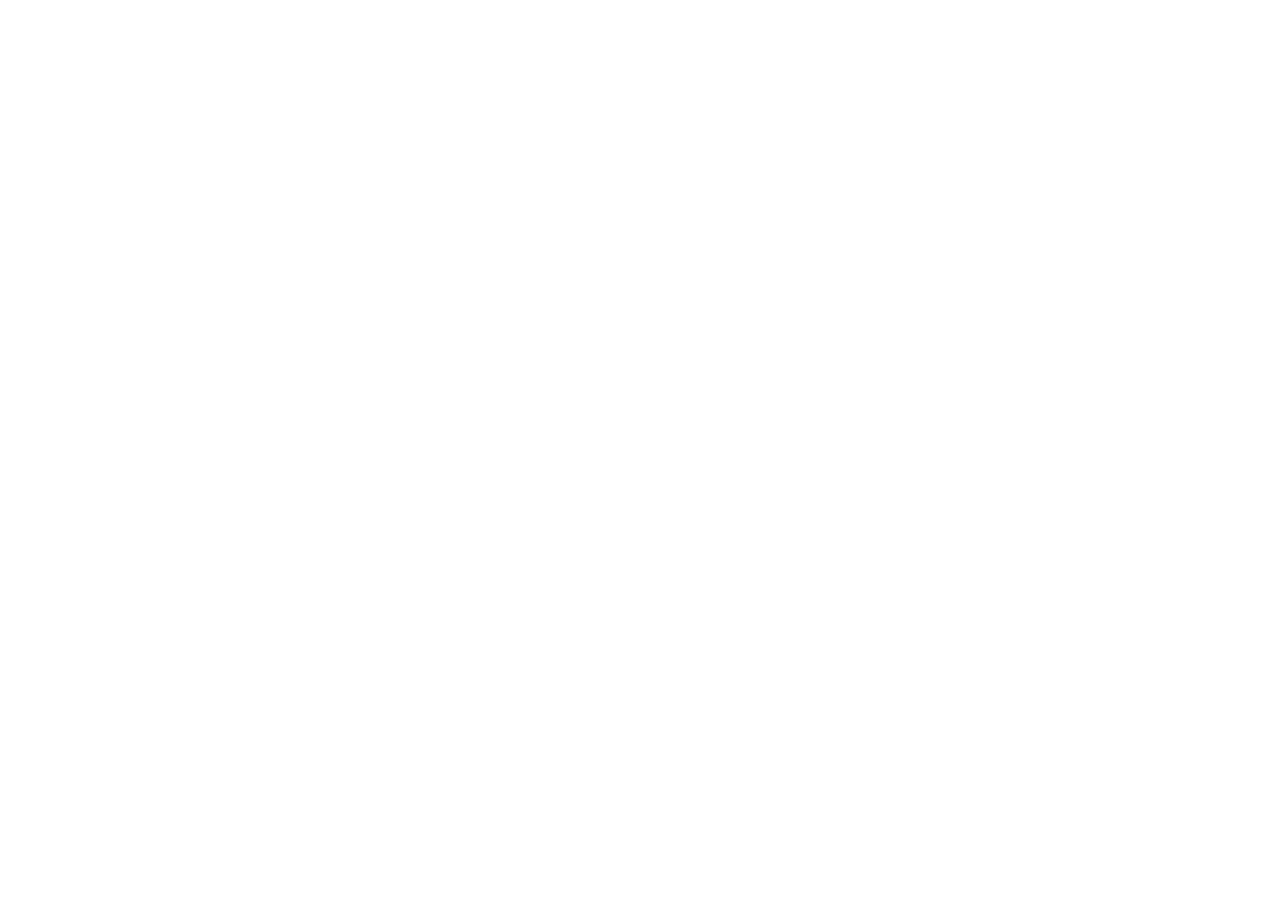
==== index.html @ bc89fa5e "primeiro commit" ====
<!DOCTYPE html>
<html lang="en">
<head>
    <meta charset="UTF-8">
    <meta name="viewport" content="width=device-width, initial-scale=1.0">
    <title>Document</title>
</head>
<body>
    
</body>
</html>
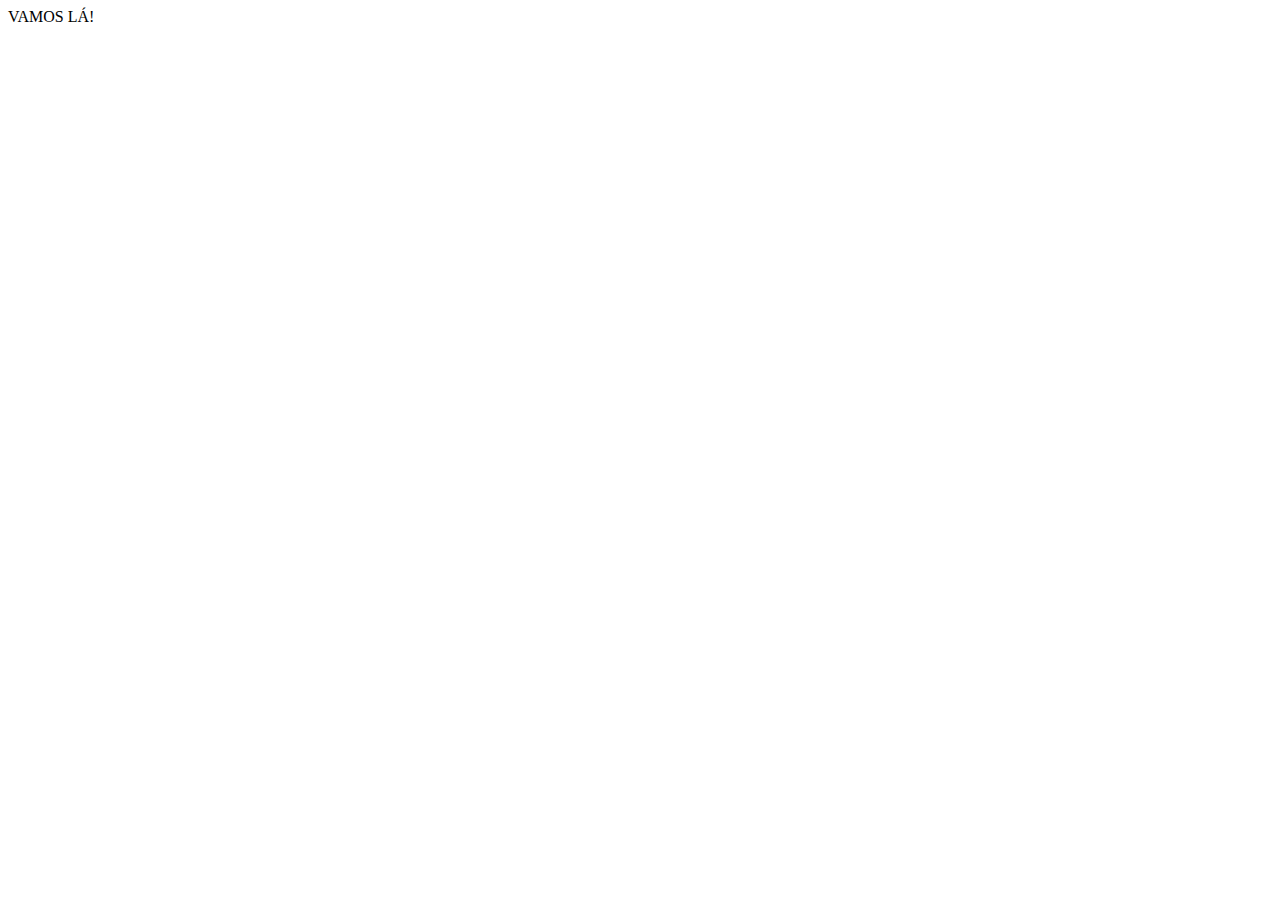
==== commit 1511b5a1: "vamos começar!" ====
--- a/index.html
+++ b/index.html
@@ -1,11 +1,11 @@
 <!DOCTYPE html>
-<html lang="en">
+<html lang="pt-br">
 <head>
     <meta charset="UTF-8">
     <meta name="viewport" content="width=device-width, initial-scale=1.0">
-    <title>Document</title>
+    <title>Sobre Nós</title>
 </head>
 <body>
-    
+    VAMOS LÁ!
 </body>
 </html>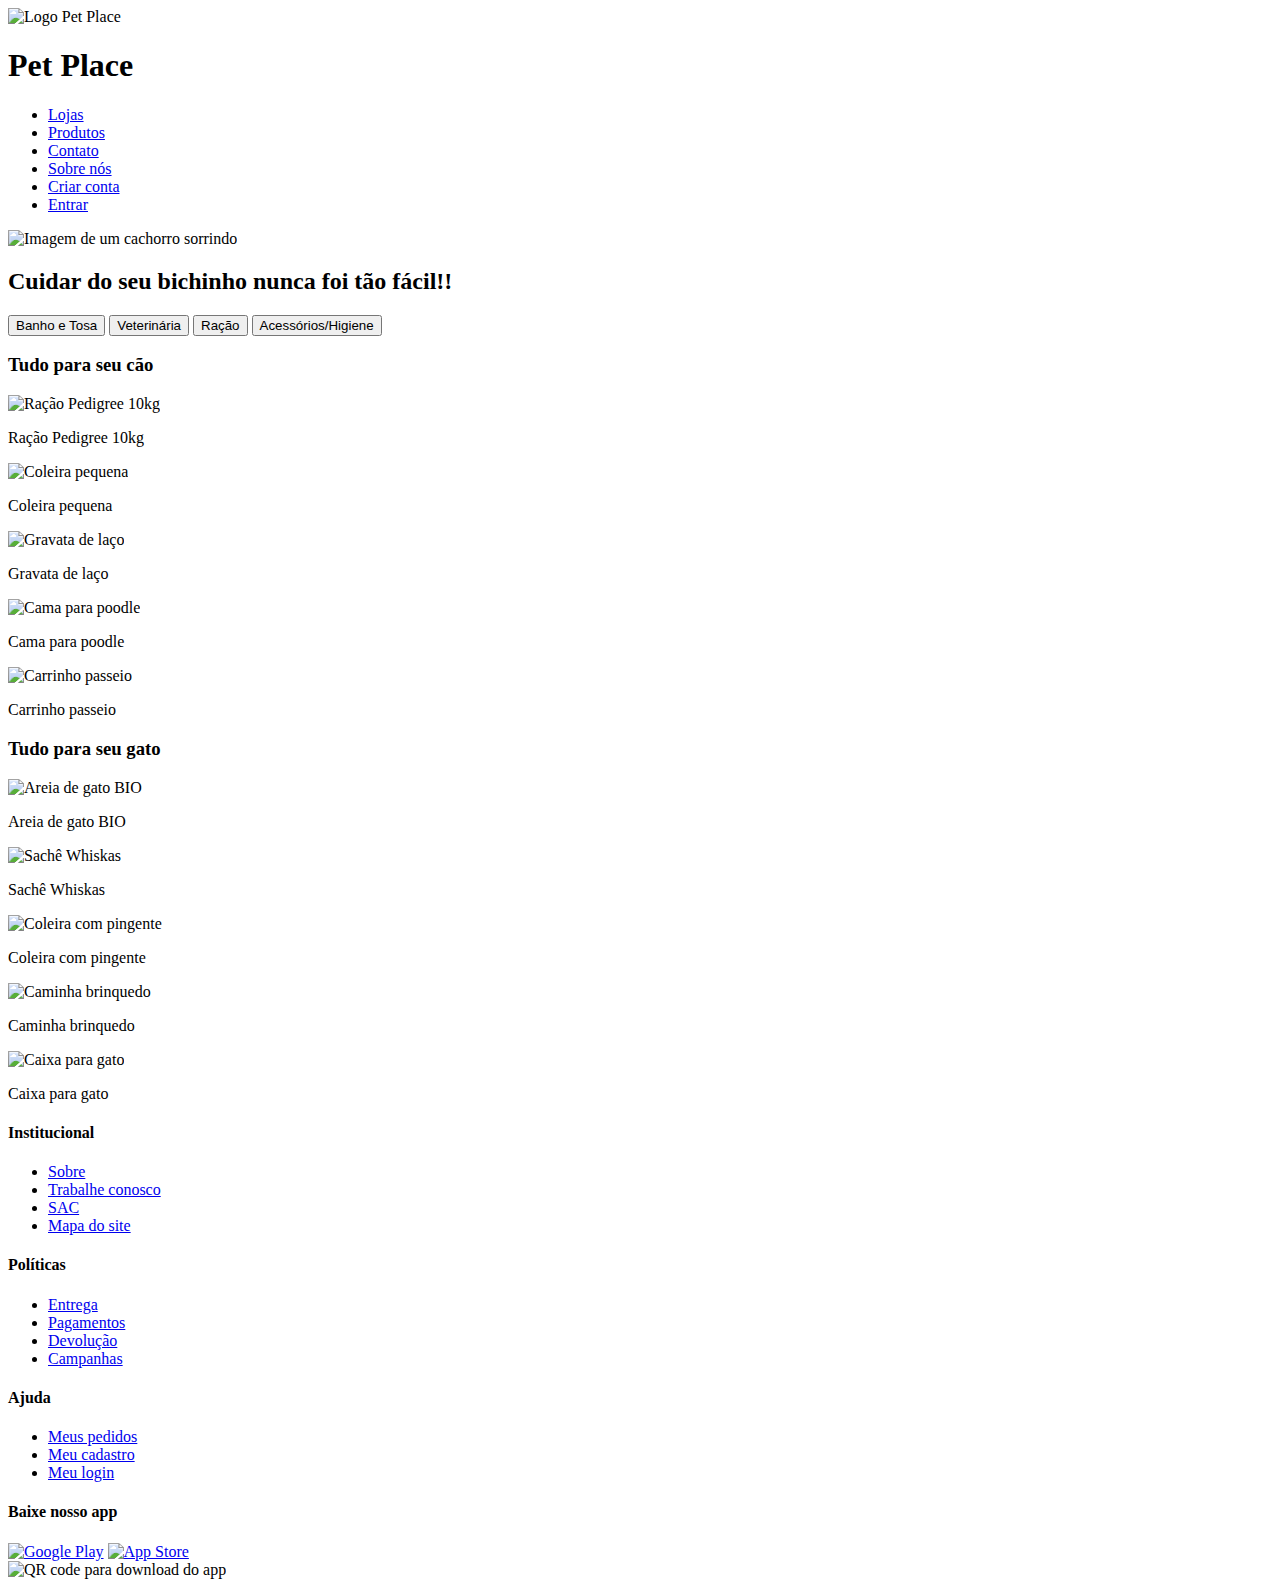
==== commit 27e70a88: "html home" ====
--- a/index.html
+++ b/index.html
@@ -1,11 +1,132 @@
 <!DOCTYPE html>
-<html lang="pt-br">
+<html lang="pt-BR">
 <head>
     <meta charset="UTF-8">
     <meta name="viewport" content="width=device-width, initial-scale=1.0">
-    <title>Sobre Nós</title>
+    <title>Pet Place</title>
+    <link rel="stylesheet" href="styles.css">
 </head>
 <body>
-    VAMOS LÁ!
+    <header>
+        <div class="logo">
+            <img src="logo.png" alt="Logo Pet Place">
+            <h1>Pet Place</h1>
+        </div>
+        <nav>
+            <ul>
+                <li><a href="#">Lojas</a></li>
+                <li><a href="#">Produtos</a></li>
+                <li><a href="#">Contato</a></li>
+                <li><a href="#">Sobre nós</a></li>
+                <li><a href="#">Criar conta</a></li>
+                <li><a href="#">Entrar</a></li>
+            </ul>
+        </nav>
+    </header>
+    <main>
+        <section>
+            <img src="dog.png" alt="Imagem de um cachorro sorrindo">
+            <div>
+                <h2>Cuidar do seu bichinho nunca foi tão fácil!!</h2>
+                <div>
+                    <button>Banho e Tosa</button>
+                    <button>Veterinária</button>
+                    <button>Ração</button>
+                    <button>Acessórios/Higiene</button>
+                </div>
+            </div>
+        </section>
+        <section>
+            <h3>Tudo para seu cão</h3>
+            <div>
+                <article>
+                    <img src="racao-cao.jpg" alt="Ração Pedigree 10kg">
+                    <p>Ração Pedigree 10kg</p>
+                </article>
+                <article>
+                    <img src="coleira-pequena.jpg" alt="Coleira pequena">
+                    <p>Coleira pequena</p>
+                </article>
+                <article>
+                    <img src="gravata-laco.jpg" alt="Gravata de laço">
+                    <p>Gravata de laço</p>
+                </article>
+                <article>
+                    <img src="cama-poodle.jpg" alt="Cama para poodle">
+                    <p>Cama para poodle</p>
+                </article>
+                <article>
+                    <img src="carrinho-passeio.jpg" alt="Carrinho passeio">
+                    <p>Carrinho passeio</p>
+                </article>
+            </div>
+        </section>
+        <section>
+            <h3>Tudo para seu gato</h3>
+            <div>
+                <article>
+                    <img src="areia-gato.jpg" alt="Areia de gato BIO">
+                    <p>Areia de gato BIO</p>
+                </article>
+                <article>
+                    <img src="sache-whiskas.jpg" alt="Sachê Whiskas">
+                    <p>Sachê Whiskas</p>
+                </article>
+                <article>
+                    <img src="coleira-pingente.jpg" alt="Coleira com pingente">
+                    <p>Coleira com pingente</p>
+                </article>
+                <article>
+                    <img src="caminha-brinquedo.jpg" alt="Caminha brinquedo">
+                    <p>Caminha brinquedo</p>
+                </article>
+                <article>
+                    <img src="caixa-gato.jpg" alt="Caixa para gato">
+                    <p>Caixa para gato</p>
+                </article>
+            </div>
+        </section>
+    </main>
+
+    <!-- Rodapé -->
+    <footer>
+        <section>
+            <div>
+                <h4>Institucional</h4>
+                <ul>
+                    <li><a href="#">Sobre</a></li>
+                    <li><a href="#">Trabalhe conosco</a></li>
+                    <li><a href="#">SAC</a></li>
+                    <li><a href="#">Mapa do site</a></li>
+                </ul>
+            </div>
+            <div>
+                <h4>Políticas</h4>
+                <ul>
+                    <li><a href="#">Entrega</a></li>
+                    <li><a href="#">Pagamentos</a></li>
+                    <li><a href="#">Devolução</a></li>
+                    <li><a href="#">Campanhas</a></li>
+                </ul>
+            </div>
+            <div>
+                <h4>Ajuda</h4>
+                <ul>
+                    <li><a href="#">Meus pedidos</a></li>
+                    <li><a href="#">Meu cadastro</a></li>
+                    <li><a href="#">Meu login</a></li>
+                </ul>
+            </div>
+        </section>
+
+        <section>
+            <h4>Baixe nosso app</h4>
+            <a href="#"><img src="google-play.png" alt="Google Play"></a>
+            <a href="#"><img src="app-store.png" alt="App Store"></a>
+            <div>
+                <img src="qr-code.png" alt="QR code para download do app">
+            </div>
+        </section>
+    </footer>
 </body>
 </html>